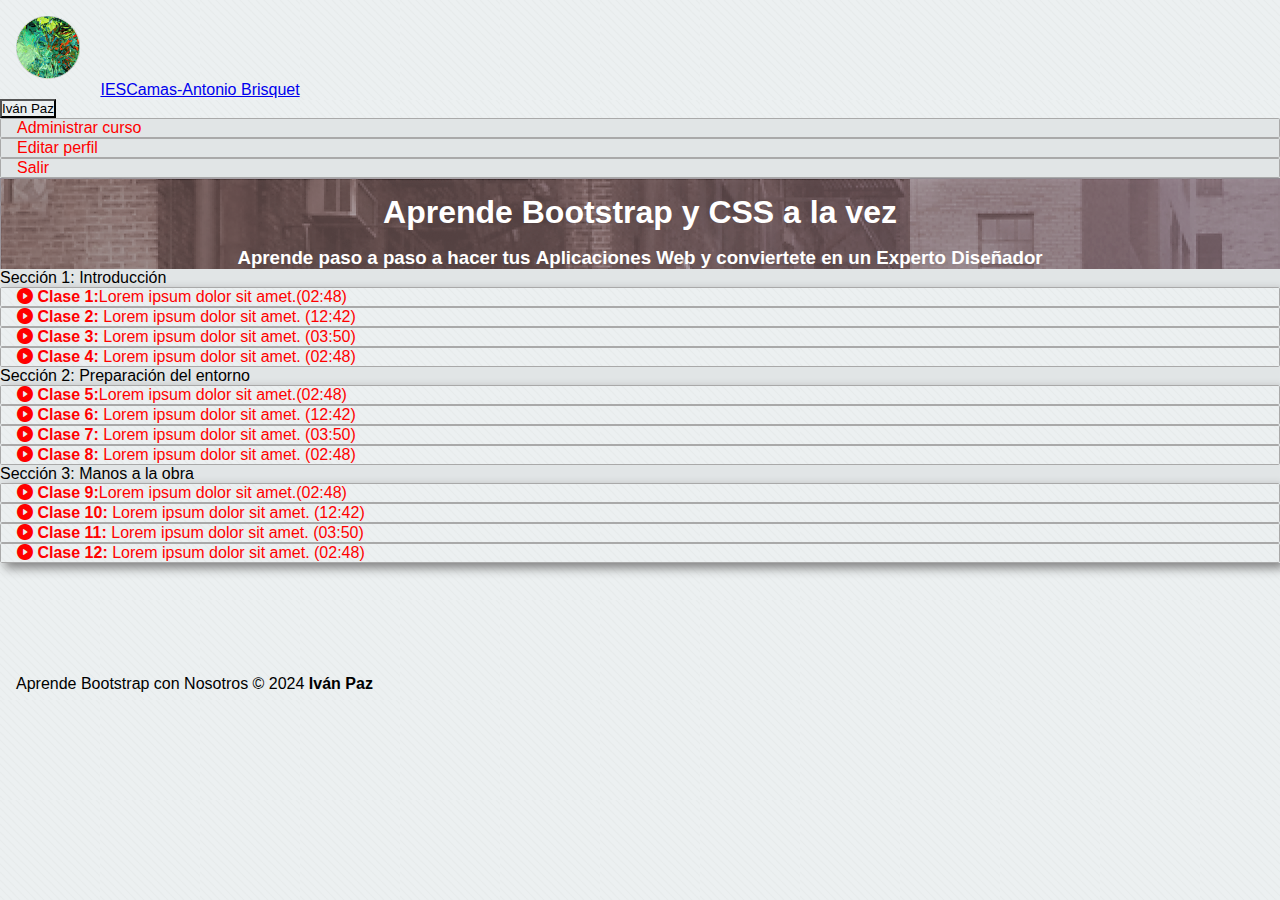
==== Practica10/videos.html @ 4c04f9a4 "añadido el ultimo paso" ====
<!DOCTYPE html>
<html lang="es">
<head>
    <meta charset="UTF-8">
    <meta name="viewport" content="width=device-width, initial-scale=1.0">
    <title>Curso Bootstrap 4</title>
    <link href="https://cdn.jsdelivr.net/npm/bootstrap@5.2.3/dist/css/bootstrap.min.css" rel="stylesheet"
    integrity="sha384-rbsA2VBKQhggwzxH7pPCaAqO46MgnOM80zW1RWuH61DGLwZJEdK2Kadq2F9CUG65" crossorigin="anonymous">
    <link href="https://cdn.jsdelivr.net/npm/bootstrap-icons/font/bootstrap-icons.css" rel="stylesheet">
    <link rel="stylesheet" href="./css/cabecera.css">
  <link rel="stylesheet" href="./css/cuerpo.css">
</head>
<body>
    <nav class="navbar navbar-expand-lg bg-body-tertiary">
        <div class="d-flex align-items-center ps-3">
            <img src="./img/Logo IES CAMAS Ampliado.png" alt="">
            <a class="navbar-brand" href="index.html">IESCamas-Antonio Brisquet</a>
            <div class="dropdown-center ">
                <button class="btn btn-secondary dropdown-toggle border-0 s2" type="button" data-bs-toggle="dropdown" aria-expanded="false">
                  Iván Paz
                </button>
                <ul class="dropdown-menu s1">
                  <li class="border-0"><a class="dropdown-item" href="#">Administrar curso</a></li>
                  <li class="border-0"><a class="dropdown-item" href="#">Editar perfil</a></li>
                  <li class="border-0"><a class="dropdown-item" href="index.html">Salir</a></li>
                </ul>
            </div>
        </div>
    </nav>

      <div class="container__portada p-3 ">
            <h1>Aprende Bootstrap y CSS a la vez</h1>
            <h3>Aprende paso a paso a hacer tus <b>Aplicaciones Web</b> y conviertete en un <b>Experto Diseñador</b></h3>
      </div>
      <main class="container mt-5 mb-5 margen__inferior">
        <!-- Sección 1 -->
        <div class="mb-3">
            <div class="section-header text-danger p-3 s1" data-toggle="collapse" data-target="#seccion1" aria-expanded="false">
                Sección 1: Introducción
            </div>
            <div class="collapse" id="seccion1">
                <div class="card card-body">
                    <ul class="list-unstyled mb-0">
                        <li class="py-2 border-bottom"><a href="clases.html"><i class="bi bi-play-circle-fill"></i><strong> Clase 1:</strong>Lorem ipsum dolor sit amet.<span class="text-primary">(02:48)</span></a></li>
                        <li class="py-2 border-bottom"><a href="clases.html"><i class="bi bi-play-circle-fill"></i><strong> Clase 2:</strong> Lorem ipsum dolor sit amet. <span class="text-primary">(12:42)</span></a></li>
                        <li class="py-2 border-bottom"><a href="clases.html"><i class="bi bi-play-circle-fill"></i><strong> Clase 3:</strong> Lorem ipsum dolor sit amet. <span class="text-primary">(03:50)</span></a></li>
                        <li class="py-2"><a href="clases.html"><i class="bi bi-play-circle-fill"></i><strong> Clase 4:</strong> Lorem ipsum dolor sit amet. <span class="text-primary">(02:48)</span></a></li>
                    </ul>
                </div>
            </div>
        </div>

        <!-- Sección 2 -->
        <div class="mb-3">
            <div class="section-header text-danger p-3 s1" data-toggle="collapse" data-target="#seccion2" aria-expanded="false">
                Sección 2: Preparación del entorno
            </div>
            <div class="collapse" id="seccion2">
                <div class="card card-body">
                    <ul class="list-unstyled mb-0">
                        <li class="py-2 border-bottom"><a href="clases.html"><i class="bi bi-play-circle-fill"></i><strong> Clase 5:</strong>Lorem ipsum dolor sit amet.<span class="text-primary">(02:48)</span></a></li>
                        <li class="py-2 border-bottom"><a href="clases.html"><i class="bi bi-play-circle-fill"></i><strong> Clase 6:</strong> Lorem ipsum dolor sit amet. <span class="text-primary">(12:42)</span></a></li>
                        <li class="py-2 border-bottom"><a href="clases.html"><i class="bi bi-play-circle-fill"></i><strong> Clase 7:</strong> Lorem ipsum dolor sit amet. <span class="text-primary">(03:50)</span></a></li>
                        <li class="py-2"><a href="clases.html"><i class="bi bi-play-circle-fill"></i><strong> Clase 8:</strong> Lorem ipsum dolor sit amet. <span class="text-primary">(02:48)</span></a></li>
                    </ul>
                </div>
            </div>
        </div>

        <!-- Sección 3 -->
        <div class="mb-3">
            <div class="section-header text-danger p-3 s1" data-toggle="collapse" data-target="#seccion3" aria-expanded="false">
                Sección 3: Manos a la obra
            </div>
            <div class="collapse" id="seccion3">
                <div class="card card-body">
                    <ul class="list-unstyled mb-0">
                        <li class="py-2 border-bottom"><a href="clases.html"><i class="bi bi-play-circle-fill"></i><strong> Clase 9:</strong>Lorem ipsum dolor sit amet.<span class="text-primary">(02:48)</span></a></li>
                        <li class="py-2 border-bottom"><a href="clases.html"><i class="bi bi-play-circle-fill"></i><strong> Clase 10:</strong> Lorem ipsum dolor sit amet. <span class="text-primary">(12:42)</span></a></li>
                        <li class="py-2 border-bottom"><a href="clases.html"><i class="bi bi-play-circle-fill"></i><strong> Clase 11:</strong> Lorem ipsum dolor sit amet. <span class="text-primary">(03:50)</span></a></li>
                        <li class="py-2"><a href="clases.html"><i class="bi bi-play-circle-fill"></i><strong> Clase 12:</strong> Lorem ipsum dolor sit amet. <span class="text-primary">(02:48)</span></a></li>
                    </ul>
                </div>
            </div>
        </div>
    </main>
    <!-- Footer -->
    <footer class="bg-dark text-white text-center p-2">
        <div class="container">
            <div class="row">
                <div class="col-12">
                    <p class="mb-0">Aprende Bootstrap con Nosotros &copy; 2024 <b class="text-warning">Iván Paz</b></p>
                </div>
            </div>
        </div>
      </footer>
    <!-- Enlace a Bootstrap JS -->
    <script src="https://code.jquery.com/jquery-3.5.1.slim.min.js"></script>
    <script src="https://cdn.jsdelivr.net/npm/bootstrap@4.5.2/dist/js/bootstrap.bundle.min.js"></script>

    <script src="https://cdn.jsdelivr.net/npm/bootstrap@5.2.3/dist/js/bootstrap.bundle.min.js"
    integrity="sha384-kenU1KFdBIe4zVF0s0G1M5b4hcpxyD9F7jL+jjXkk+Q2h455rYXK/7HAuoJl+0I4"
    crossorigin="anonymous">
  </script>
</body>
</html>
---- Practica10/css/cuerpo.css ----
*{
    margin:0 ;
    padding: 0;
    font-family:Arial, Helvetica, sans-serif;

}
ul li a{
    color:red;
    text-decoration: none;
}

img{
    width: 4rem;
    margin: 1rem;
    } 
 

body{
    background-image: url('../img/texture.png');
}

.container__portada{
    background-image: url('../img/mainBackground2.png');
}
h1{
    padding: 1rem;
}

h1, h3{
    color: white;
    text-align: center;
}

.caracteriticas--curso h3{
    color:black;
}

h2{
    text-align: center;
}

p{
    margin: 1rem;
}

p button{
    margin-bottom: 2rem;
}

svg{
    color: white;
    padding: .1rem;
}

.container__body{
    max-width: 1200px;
    margin: 0 auto;
}

.tarjetas{
    display: flex;
    justify-content: space-around;
    padding: 2rem;
    margin-bottom: 2rem;
}

.pregunta{
    padding: 1rem;
    
}

.card{
    box-shadow: 5px 5px 10px gray;
}

.card img{
    width: 100px;
    margin: 1rem auto;
    border-radius: 50%;
    -webkit-border-radius: 50%;
    -moz-border-radius: 50%;
    -ms-border-radius: 50%;
    -o-border-radius: 50%;
}

.card-body h5{
    text-align: center;
    font-weight: bold;
}

.card-body a{
    display: block;
    margin: 0 auto; 
}


.pregunta{
    text-align: start;
}

.contenedor__morado, .contenedor__video{
    text-align: center;
    background-color: #702DF6;
}

.contenedor__video2{
    background-color: white;
}
.contenedor__morado--contenido{
   max-width: 1200px;
   margin: 2rem auto;
   padding: 2rem;
}

.contenedor__morado--contenido img{
    width: 7rem;
}


.contenedor__morado h4 ,
.contenedor__morado p{
    color: white;
    text-align:start;
    margin: 0;
    padding: 1rem;
} 

.instructor{
    width: 12rem;
    height: 8rem;
}

.contenedor__gris{
    background-color: lightgray;
}

.s1{
    background-color: lightgray;
    cursor: pointer;
}

li{
  
    border: 1px solid darkgray;
    padding-left: 1rem;
    border-radius: .1rem;
    color: red;

}

.navbar {
    text-align: left;
    width: 100%;
}

.container-fluid {
    display: flex;
    justify-content: flex-start;
    align-items: center;
    width: 100%;
}

.navbar-toggler {
    margin-left: auto;
}

.btn-group {
    margin-left: auto;
}

.s1{
    background-color: #e1e5e6;
}


.s2{
    color: black;
    background-color:#702df600;
    &:hover{
        color: black;
        background-color: #e1e5e6;

    }
   
}

.margen__inferior{
    padding-bottom: 6rem;
    
}


@media (max-width: 768px){
    .tarjetas{
        flex-direction: column;
        justify-content: center;
        width: 100%;
    }

    .card{
        width: 100%;
        margin: 1rem auto;
    }

    .contenedor__morado--contenido img{
        width: 5rem;
    }
    iframe{
        width: 90%;
    }
}
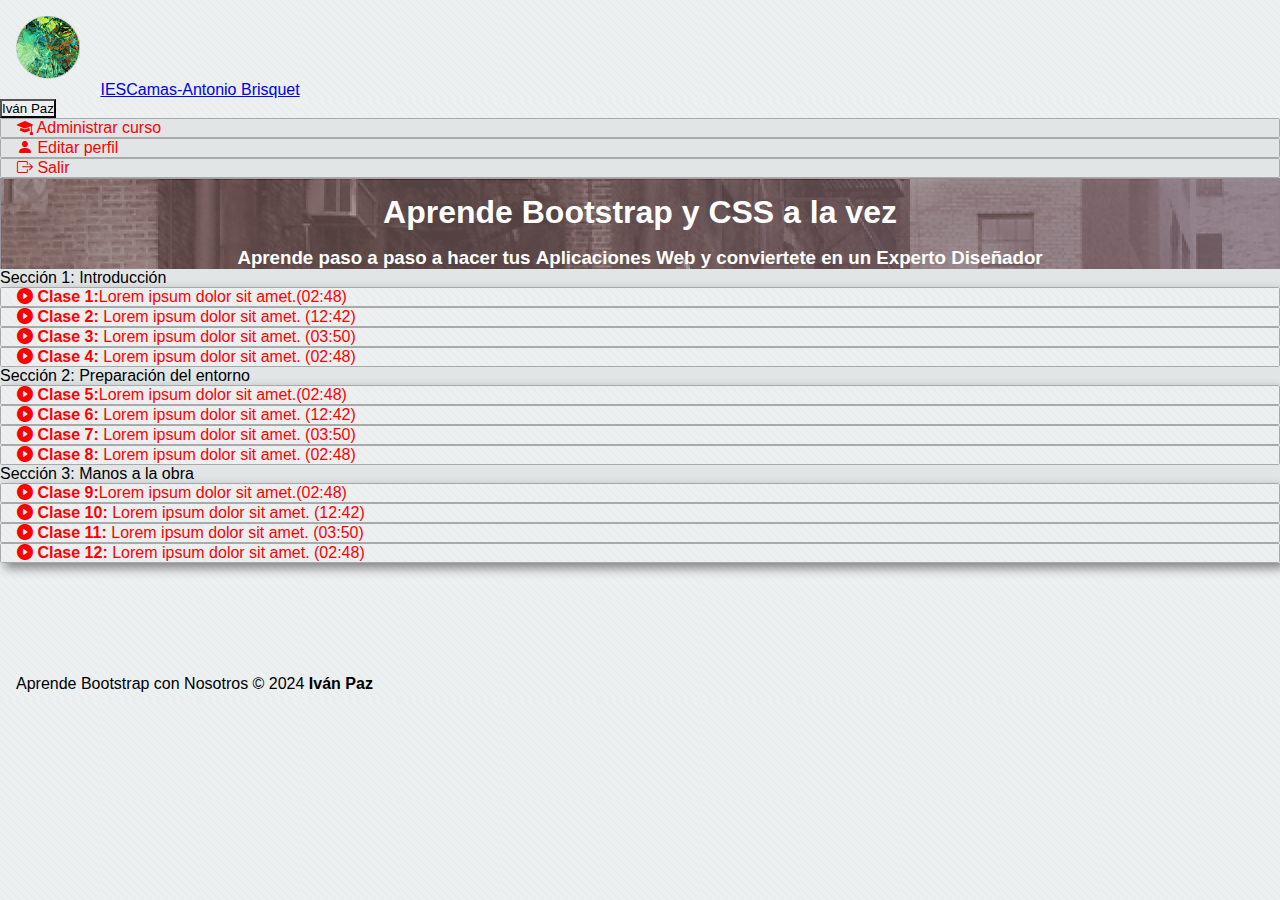
==== commit 49508e29: "página terminada clases" ====
--- a/Practica10/videos.html
+++ b/Practica10/videos.html
@@ -12,18 +12,20 @@
 </head>
 <body>
     <nav class="navbar navbar-expand-lg bg-body-tertiary">
-        <div class="d-flex align-items-center ps-3">
-            <img src="./img/Logo IES CAMAS Ampliado.png" alt="">
-            <a class="navbar-brand" href="index.html">IESCamas-Antonio Brisquet</a>
-            <div class="dropdown-center ">
-                <button class="btn btn-secondary dropdown-toggle border-0 s2" type="button" data-bs-toggle="dropdown" aria-expanded="false">
-                  Iván Paz
-                </button>
-                <ul class="dropdown-menu s1">
-                  <li class="border-0"><a class="dropdown-item" href="#">Administrar curso</a></li>
-                  <li class="border-0"><a class="dropdown-item" href="#">Editar perfil</a></li>
-                  <li class="border-0"><a class="dropdown-item" href="index.html">Salir</a></li>
-                </ul>
+        <div class="container">
+            <div class="d-flex flex-column flex-md-row justify-content-center justify-content-md-start align-items-center ps-3 w-100">
+                <img src="./img/Logo IES CAMAS Ampliado.png" alt="">
+                <a class="navbar-brand" href="index.html">IESCamas-Antonio Brisquet</a>
+                <div class="dropdown-center">
+                    <button class="btn btn-secondary dropdown-toggle border-0 s2" type="button" data-bs-toggle="dropdown" aria-expanded="false">
+                        Iván Paz
+                    </button>
+                    <ul class="dropdown-menu s1">
+                        <li class="border-0"><a class="dropdown-item" href="#"><i class="bi bi-mortarboard-fill"></i> Administrar curso</a></li>
+                        <li class="border-0"><a class="dropdown-item" href="#"><i class="bi bi-person-fill"></i> Editar perfil</a></li>
+                        <li class="border-0"><a class="dropdown-item" href="index.html"><i class="bi bi-box-arrow-right"></i> Salir</a></li>
+                    </ul>
+                </div>
             </div>
         </div>
     </nav>
--- a/Practica10/css/cuerpo.css
+++ b/Practica10/css/cuerpo.css
@@ -1,6 +1,6 @@
 *{
-    margin:0 ;
-    padding: 0;
+    margin:0;
+    padding:0;
     font-family:Arial, Helvetica, sans-serif;
 
 }
@@ -189,6 +189,17 @@
     
 }
 
+.claseRespuesta{
+    width: 915px;
+}
+
+.contendorComentarios{
+    width: 75%;
+    border: 2px solid darkgrey;
+    
+}
+
+
 
 @media (max-width: 768px){
     .tarjetas{
@@ -208,4 +219,13 @@
     iframe{
         width: 90%;
     }
+
+    .claseRespuesta{
+        
+        width:465px;
+    }
+    
+    .contendorComentarios{
+        width: 100%;
+    }
 }